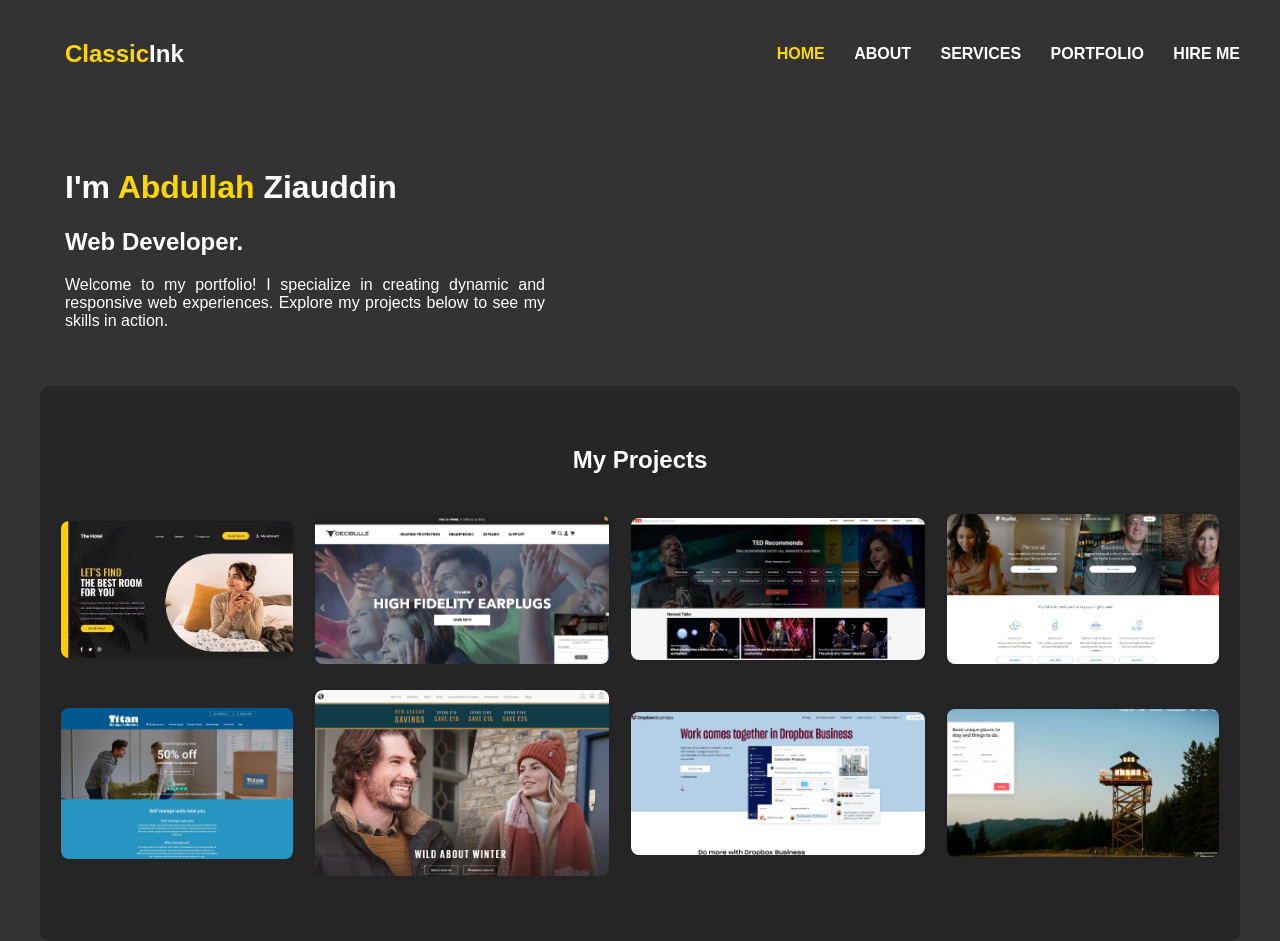
==== index.html @ e039b3bc "Initial commit: Add website files" ====
<!DOCTYPE html>
<html lang="en">
<head>
    <meta charset="UTF-8">
    <meta name="viewport" content="width=device-width, initial-scale=1.0">
    <title>Home | Abdullah Ziauddin</title>
    <link rel="stylesheet" href="./css/index.css">
</head>

<body>
    <div class="container">
        <header class="navbar">
            <div class="logo-container">
               <a href="index.html" class="logoanc"> <h2><span class="logospan">Classic</span><span class="logospan2">Ink</span></h2></a>
            </div>
            <nav>
                <ul>
                    <div class="navdiv">
                        <li><a href="index.html"><span class="hospan">HOME</span></a></li>
                        <li><a href="about.html">ABOUT</a></li>
                        <li><a href="services.html">SERVICES</a></li>
                        <li><a href="portfolio.html">PORTFOLIO</a></li>
                        <li><a href="hire.html">HIRE ME</a></li>
                    </div>
                </ul>
            </nav>
        </header>

        <div class="content">
            <h1 id="tracking-in-expand">I'm <span class="namespan">Abdullah</span> Ziauddin</h1>
            <h2 id="tracking-in-expand">Web Developer.</h2>
            <p class="para" >Welcome to my portfolio! I specialize in creating dynamic and
                responsive web experiences. Explore my projects below to
                see my skills in action.</p>
        </div>

        <div class="project">
            <h2>My Projects</h2>
            <table class="projecttable">
                <tr>
                    <td><a href=""><img src="../assets/images/img.jpg" alt=""></a></td>
                    <td><a href=""><img src="../assets/images/img2.webp" alt=""></a></td>
                    <td><a href=""><img src="../assets/images/mg3.webp" alt=""></a></td>
                    <td><a href=""><img src="../assets/images/img4.webp" alt=""></a></td>
                </tr>
                <tr>
                    <td><a href=""><img src="../assets/images/img5.webp" alt=""></a></td>
                    <td><a href=""><img src="../assets/images/img6.webp" alt=""></a></td>
                    <td><a href=""><img src="../assets/images/img7.webp" alt=""></a></td>
                    <td><a href=""><img src="../assets/images/img8.webp" alt=""></a></td>
                </tr>
            </table>
        </div>
    </div>
</body>
</html>
---- css/index.css ----
:root {
    --main-bg-color: #f2f2f2;
    --header-bg-color: #333;
    --header-text-color: #fff;
    --nav-link-color: #fff;
    --nav-link-hover-color: #ffd700;
    --content-text-color: #333;
    --project-bg-color: #fff;
    --project-border-color: #ddd;
}

body {
    font-family: 'Arial', sans-serif;
    color: var(--content-text-color);
    background-color: var(--header-bg-color);
    margin: 0;
}

.container {
    max-width: 1200px;
    margin: 0 auto;
}

.logo-container {
    display: flex;
    align-items: center;
    padding-left: 25px;
    
}

.navbar {
    display: flex;
    justify-content: space-between;
    align-items: center;
    background-color: var(--header-bg-color);
    position: sticky;
    top: 0;
    z-index: 1000;
    width: 100%;
    padding: 20px 0;
}

nav ul {
    list-style: none;
    display: flex;
    align-items: center;
    gap: 25px;
}

nav ul li {
    display: inline-block;
    margin-left: 25px;
}

nav ul li a {
    text-decoration: none;
    color: var(--nav-link-color);
    font-weight: bold;
}

nav ul li a:hover {
    color: var(--nav-link-hover-color);
}

.content {
    text-align: left;
    padding: 40px 0;
}

.content h1 {
    color: var(--header-text-color);
    margin-left: 25px;
}

.content h2 {
    margin-left: 25px;
    color: var(--header-text-color);
}

.project {
    text-align: center;
    padding: 40px 0;
    background-color:#272626;
    border: none;
    border-radius: 10px;
}

.project h2 {
    color:var(--header-text-color);
}

.projecttable {
    width: 100%;
    border-spacing: 20px;
}

.projecttable img {
    max-width: 100%;
    height: auto;
    border-radius: 8px;
    box-shadow: 0 0 10px rgba(0, 0, 0, 0.1);
}

@media (max-width: 768px) {
    .navbar {
        flex-direction: column;
        align-items: flex-start;
    }

    nav ul {
        margin-top: 10px;
        margin-left: 0;
        padding-left: 0;
    }

    nav ul li {
        margin-left: 0;
        margin-bottom: 10px;
    }

    .logo-container {
        margin-bottom: 10px;
    }
}

.logospan {
    color: var(--nav-link-hover-color);
}
.logospan2{
    color:var(--header-text-color);
}
.para {
    width: 40%;
    text-align: justify;
    margin-left: 25px;
    color: var(--header-text-color);
}

.namespan {
    color: var(--nav-link-hover-color);
}



/**
 * ----------------------------------------
 * animation tracking-in-expand
 * ----------------------------------------
 */
 @-webkit-keyframes tracking-in-expand {
    0% {
      letter-spacing: -0.5em;
      opacity: 0;
    }
    40% {
      opacity: 0.6;
    }
    100% {
      opacity: 1;
    }
  }
  @keyframes tracking-in-expand {
    0% {
      letter-spacing: -0.5em;
      opacity: 0;
    }
    40% {
      opacity: 0.6;
    }
    100% {
      opacity: 1;
    }
  }
  #tracking-in-expand {
	-webkit-animation: tracking-in-expand 1.2s cubic-bezier(0.455, 0.030, 0.515, 0.955) both;
	        animation: tracking-in-expand 1.2s cubic-bezier(0.455, 0.030, 0.515, 0.955) both;
}
.hospan{
    color: var(--nav-link-hover-color);
}
.logoanc{
    text-decoration: none;
}
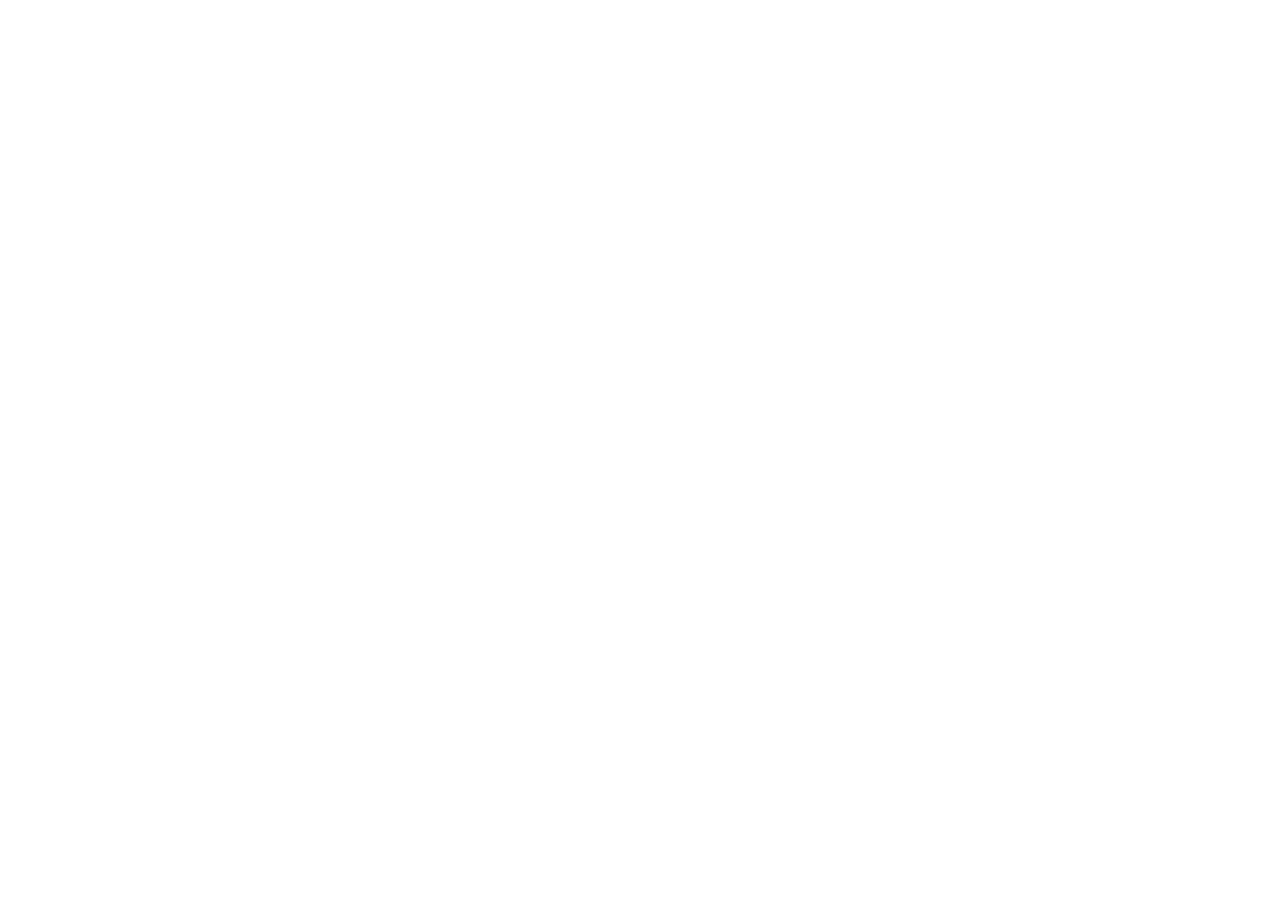
==== commit 01f85370: "Initial portfolio commit" ====
--- a/index.html
+++ b/index.html
@@ -1,56 +1,12 @@
-<!DOCTYPE html>
+<!doctype html>
 <html lang="en">
-<head>
-    <meta charset="UTF-8">
-    <meta name="viewport" content="width=device-width, initial-scale=1.0">
-    <title>Home | Abdullah Ziauddin</title>
-    <link rel="stylesheet" href="./css/index.css">
-</head>
-
-<body>
-    <div class="container">
-        <header class="navbar">
-            <div class="logo-container">
-               <a href="index.html" class="logoanc"> <h2><span class="logospan">Classic</span><span class="logospan2">Ink</span></h2></a>
-            </div>
-            <nav>
-                <ul>
-                    <div class="navdiv">
-                        <li><a href="index.html"><span class="hospan">HOME</span></a></li>
-                        <li><a href="about.html">ABOUT</a></li>
-                        <li><a href="services.html">SERVICES</a></li>
-                        <li><a href="portfolio.html">PORTFOLIO</a></li>
-                        <li><a href="hire.html">HIRE ME</a></li>
-                    </div>
-                </ul>
-            </nav>
-        </header>
-
-        <div class="content">
-            <h1 id="tracking-in-expand">I'm <span class="namespan">Abdullah</span> Ziauddin</h1>
-            <h2 id="tracking-in-expand">Web Developer.</h2>
-            <p class="para" >Welcome to my portfolio! I specialize in creating dynamic and
-                responsive web experiences. Explore my projects below to
-                see my skills in action.</p>
-        </div>
-
-        <div class="project">
-            <h2>My Projects</h2>
-            <table class="projecttable">
-                <tr>
-                    <td><a href=""><img src="../assets/images/img.jpg" alt=""></a></td>
-                    <td><a href=""><img src="../assets/images/img2.webp" alt=""></a></td>
-                    <td><a href=""><img src="../assets/images/mg3.webp" alt=""></a></td>
-                    <td><a href=""><img src="../assets/images/img4.webp" alt=""></a></td>
-                </tr>
-                <tr>
-                    <td><a href=""><img src="../assets/images/img5.webp" alt=""></a></td>
-                    <td><a href=""><img src="../assets/images/img6.webp" alt=""></a></td>
-                    <td><a href=""><img src="../assets/images/img7.webp" alt=""></a></td>
-                    <td><a href=""><img src="../assets/images/img8.webp" alt=""></a></td>
-                </tr>
-            </table>
-        </div>
-    </div>
-</body>
+  <head>
+    <meta charset="UTF-8" />
+    <meta name="viewport" content="width=device-width, initial-scale=1.0" />
+    <title>Abdullah Ziauddin - Cyber Security Portfolio</title>
+  </head>
+  <body>
+    <div id="root"></div>
+    <script type="module" src="/src/main.tsx"></script>
+  </body>
 </html>
